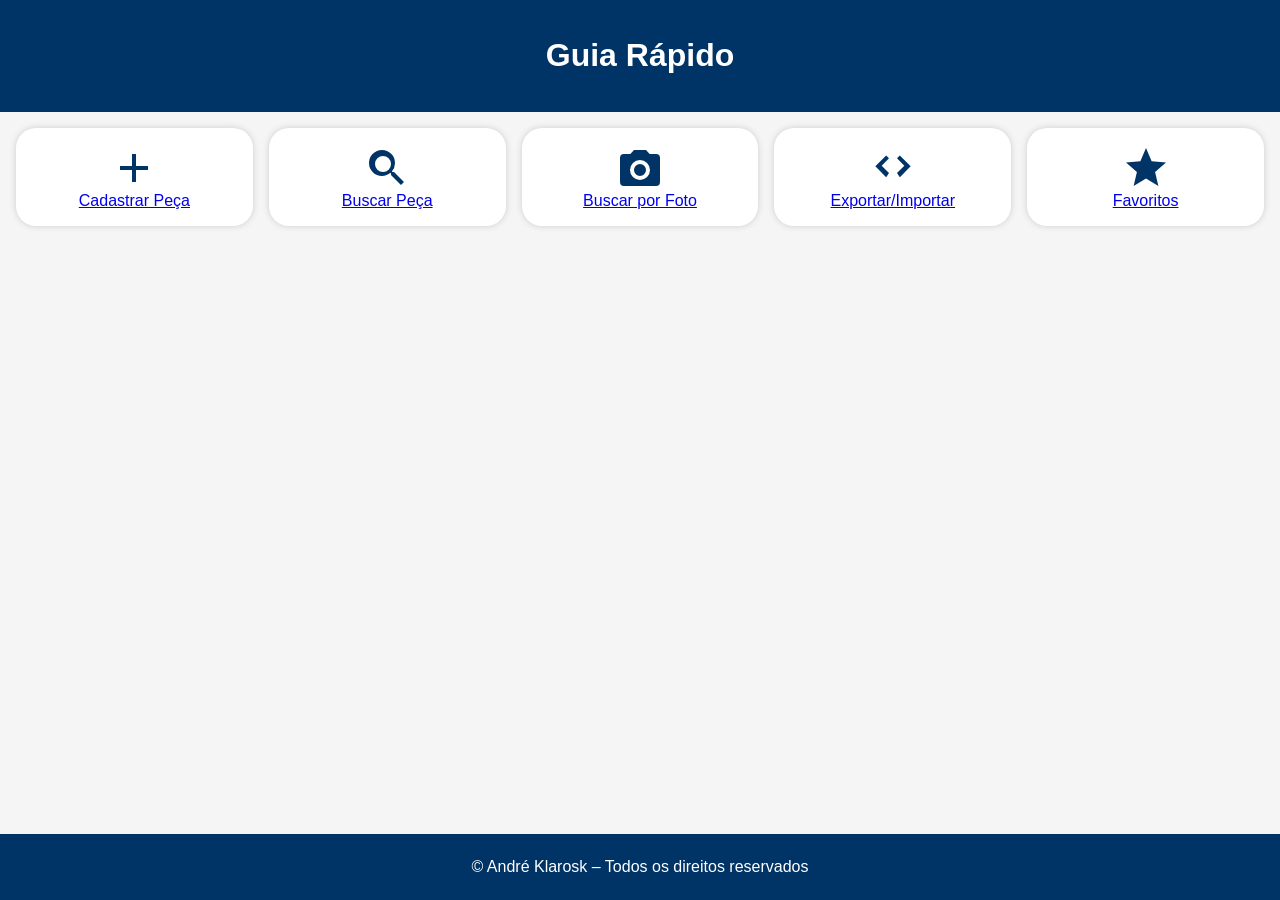
==== index.html @ 3898d689 "Add files via upload" ====
<!DOCTYPE html>
<html lang="pt-BR">
<head>
  <meta charset="UTF-8" />
  <meta name="viewport" content="width=device-width, initial-scale=1.0" />
  <link rel="manifest" href="manifest.json" />
  <link rel="stylesheet" href="style.css" />
  <script src="app.js" defer></script>
  <link rel="icon" href="icon.png" type="image/png" />
  <title>Guia Rápido</title>
</head>
<body>
  <header>
    <h1>Guia Rápido</h1>
  </header>

  <main class="grid">
    <a href="cadastro.html" class="shortcut">
      <img src="icons/add.svg" alt="Cadastrar" />
      <span>Cadastrar Peça</span>
    </a>
    <a href="busca.html" class="shortcut">
      <img src="icons/search.svg" alt="Buscar" />
      <span>Buscar Peça</span>
    </a>
    <a href="foto.html" class="shortcut">
        <img src="icons/camera.svg" alt="Foto" />
        <span>Buscar por Foto</span>
      </a>    
    <a href="config.html" class="shortcut">
        <img src="icons/code.svg" alt="Backup" />
        <span>Exportar/Importar</span>
      </a>
    <a href="favoritos.html" class="shortcut">
        <img src="icons/star.svg" alt="Favoritos" />
        <span>Favoritos</span>
    </a>
        
      
  </main>

  <footer>
    <p>© André Klarosk – Todos os direitos reservados</p>
  </footer>
</body>
</html>
---- style.css ----
body {
    font-family: sans-serif;
    margin: 0;
    background: #f5f5f5;
    color: #1b1f3b;
    display: flex;
    flex-direction: column;
    min-height: 100vh;
  }
  header {
    background: #003366;
    color: white;
    padding: 1rem;
    text-align: center;
  }
  footer {
    background: #003366;
    color: white;
    text-align: center;
    padding: 0.5rem;
    margin-top: auto;
  }
  .grid {
    display: grid;
    grid-template-columns: repeat(auto-fit, minmax(140px, 1fr));
    gap: 1rem;
    padding: 1rem;
  }
  .shortcut {
    display: flex;
    flex-direction: column;
    align-items: center;
    background: white;
    border-radius: 20px;
    padding: 1rem;
    text-align: center;
    box-shadow: 0 0 6px #ccc;
    transition: transform 0.2s;
  }
  .shortcut:hover {
    transform: scale(1.05);
  }
  .shortcut img {
    width: 48px;
    height: 48px;
  }
  form {
    display: flex;
    flex-direction: column;
    padding: 1rem;
    gap: 0.75rem;
  }
  input, textarea, button {
    padding: 0.6rem;
    font-size: 1rem;
    border: 1px solid #ccc;
    border-radius: 6px;
  }
  button {
    background: #cc0000;
    color: white;
    font-weight: bold;
    cursor: pointer;
  }
  .card {
    background: white;
    padding: 1rem;
    margin: 1rem;
    border-radius: 8px;
    box-shadow: 0 0 5px #ccc;
  }
  .topo {
    background: #003366;
    color: white;
    padding: 1rem;
    display: flex;
    align-items: center;
    gap: 1rem;
  }
  .topo h1 {
    margin: 0;
    font-size: 1.4rem;
  }
  .btn-voltar-topo {
    color: white;
    font-size: 1.5rem;
    text-decoration: none;
    padding: 0.2rem 0.5rem;
    border-radius: 6px;
    background: rgba(255,255,255,0.1);
    transition: background 0.2s;
  }
  .btn-voltar-topo:hover {
    background: rgba(255,255,255,0.3);
  }
  .btn-acao {
    background: #003366;
    color: white;
    border: none;
    padding: 0.6rem 1rem;
    margin: 0.3rem 0.2rem;
    border-radius: 8px;
    font-size: 1rem;
    font-weight: bold;
    cursor: pointer;
    display: inline-block;
    text-decoration: none;
    transition: background 0.2s;
  }
  .btn-acao:hover {
    background: #001f4d;
  }
  .btn-acao.excluir {
    background: #990000;
  }
  .btn-acao.excluir:hover {
    background: #660000;
  }
  #filtroFabricante, #filtroModelo, #filtroLocalizacao {
    padding: 0.5rem;
    margin-right: 0.5rem;
    border-radius: 8px;
  }
  #filtroResultados {
    max-height: 70vh; /* altura máxima visível */
    overflow-y: auto;
    padding-right: 8px;
    scroll-behavior: smooth;
  }
  
  /* Scroll personalizado (opcional) */
  #filtroResultados::-webkit-scrollbar {
    width: 6px;
  }
  #filtroResultados::-webkit-scrollbar-thumb {
    background-color: #003366; /* cor da TECBAN */
    border-radius: 4px;
  }
  #filtroResultados::-webkit-scrollbar-track {
    background: #f0f0f0;
  }
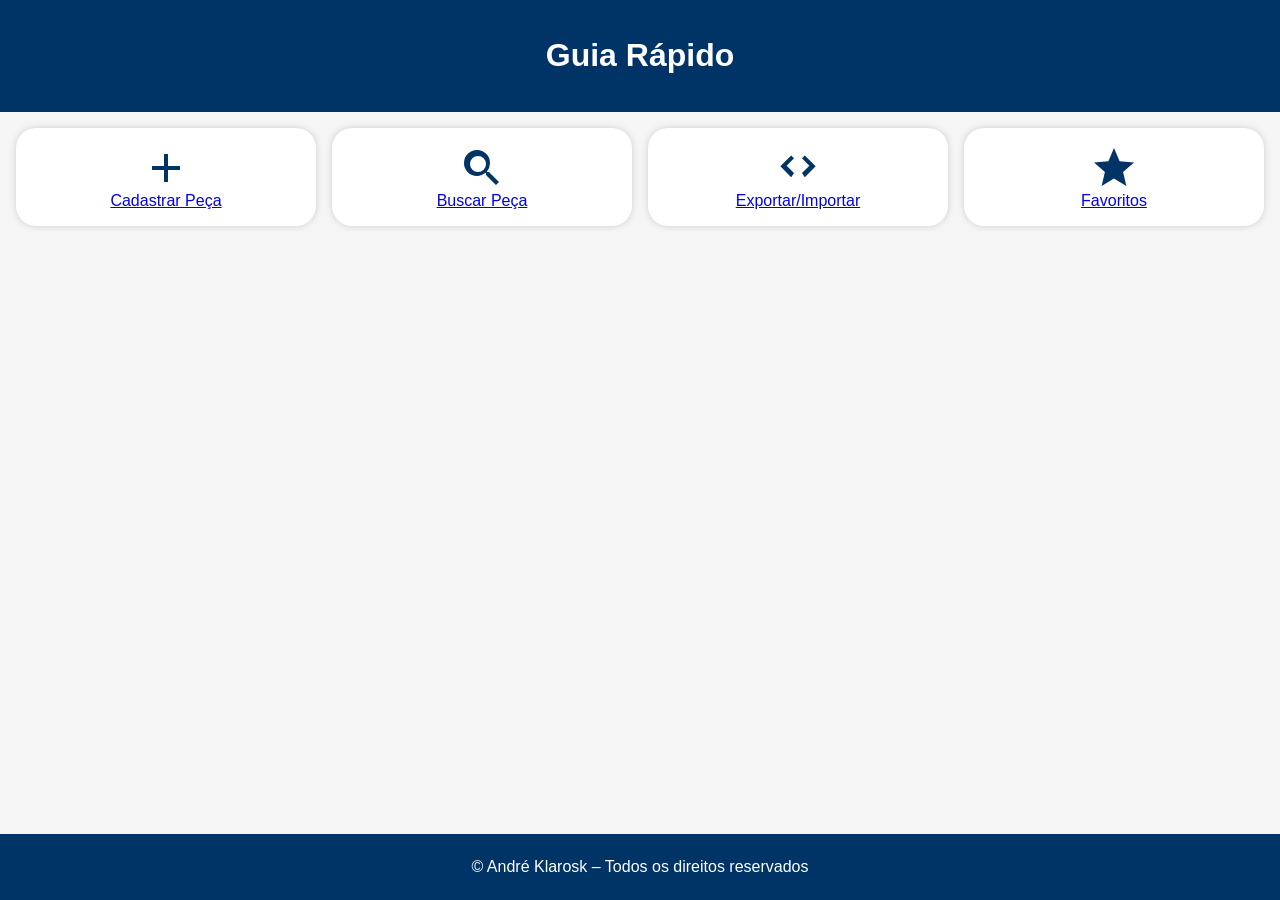
==== commit 5583b691: "Update index.html" ====
--- a/index.html
+++ b/index.html
@@ -22,11 +22,7 @@
     <a href="busca.html" class="shortcut">
       <img src="icons/search.svg" alt="Buscar" />
       <span>Buscar Peça</span>
-    </a>
-    <a href="foto.html" class="shortcut">
-        <img src="icons/camera.svg" alt="Foto" />
-        <span>Buscar por Foto</span>
-      </a>    
+    </a>    
     <a href="config.html" class="shortcut">
         <img src="icons/code.svg" alt="Backup" />
         <span>Exportar/Importar</span>
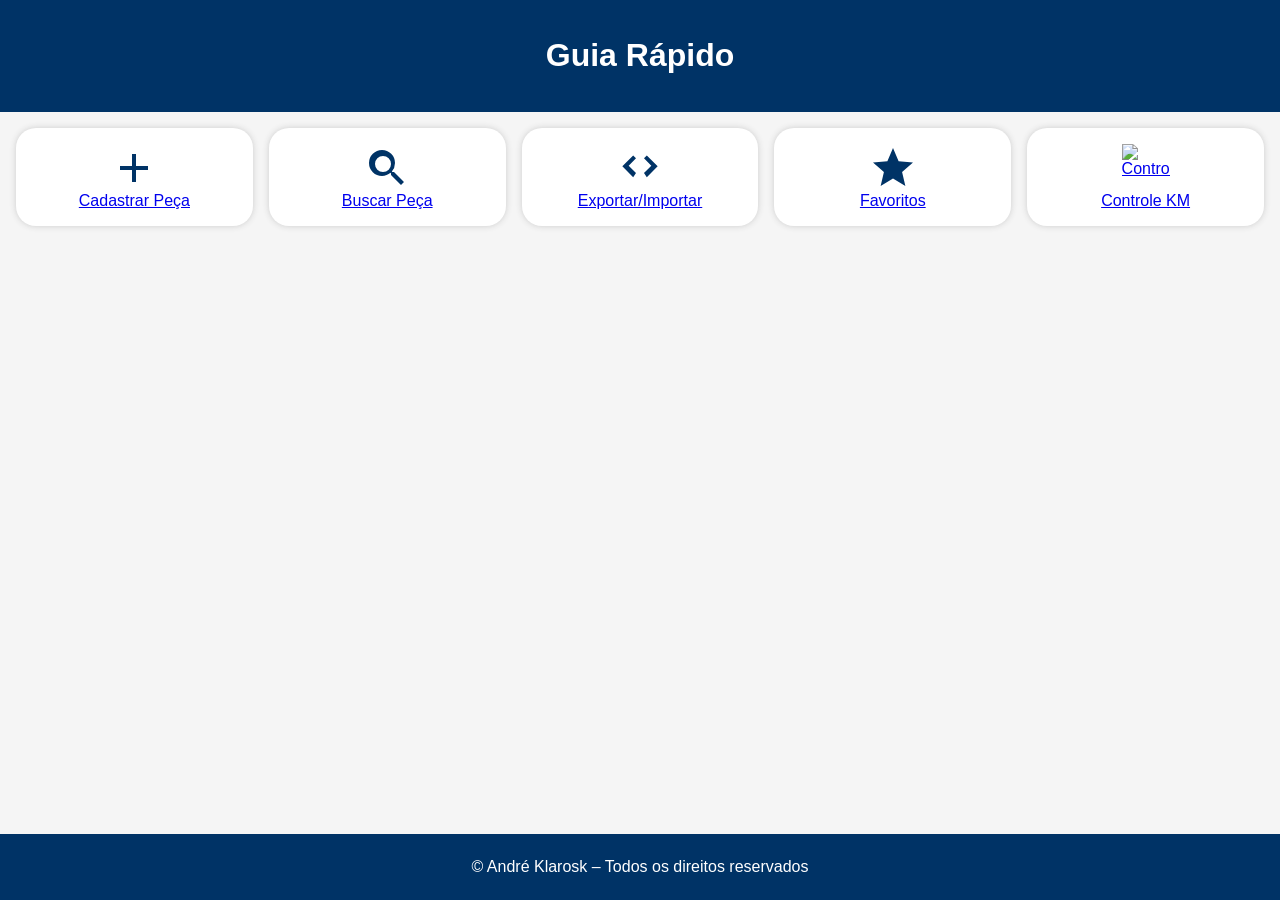
==== commit 441c10fd: "Update index.html" ====
--- a/index.html
+++ b/index.html
@@ -31,7 +31,10 @@
         <img src="icons/star.svg" alt="Favoritos" />
         <span>Favoritos</span>
     </a>
-        
+     <a href="https://register-quilometer.vercel.app/" class="shortcut">
+        <img src="icons/local.svg" alt="Controle" />
+        <span>Controle KM</span>
+    </a>   
       
   </main>
 
